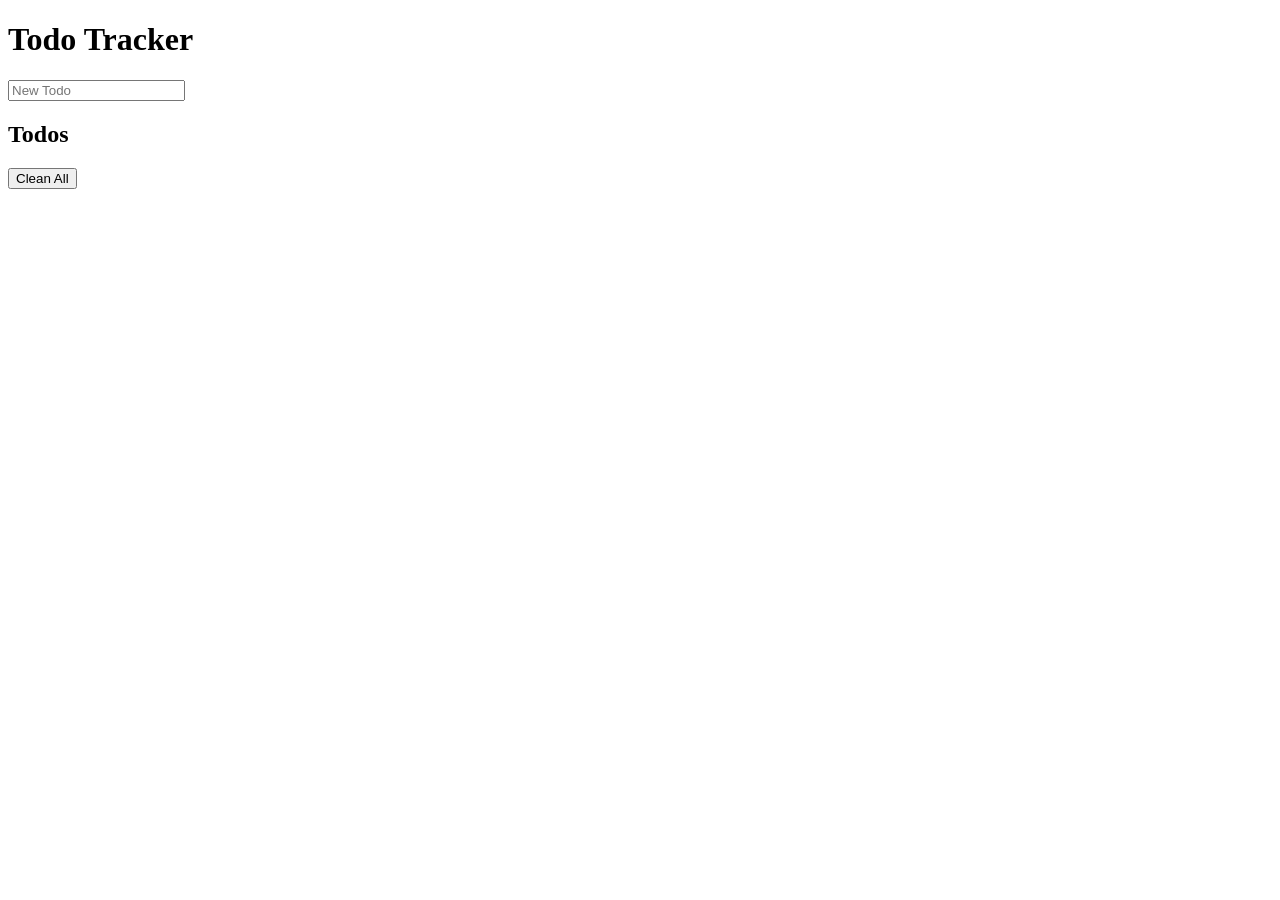
==== todolist/index.html @ 31ed5b8d "2019-0207 todo update" ====
<!DOCTYPE html>
<html>
<head>
    <meta charset="utf-8" />
    <meta http-equiv="X-UA-Compatible" content="IE=edge">
    <title>Todo Tracker</title>
    <meta name="viewport" content="width=device-width, initial-scale=1">
    <!-- <link rel="stylesheet" type="text/css" media="screen" href="main.css" />
    <script src="main.js"></script> -->
</head>
<body>
    <h1 id='title'>Todo Tracker</h1>
    <form action="">
        <input type="text" id="user-todo" placeholder="New Todo">
    </form>
    <h2 class="todo-header">Todos</h2>
    <ul>
        <!-- <li class="todos">List Item1</li>
        <li class="todos">List Item2</li>
        <li class="todos">List Item3</li> -->
    </ul>
    <button class="clean">Clean All</button>
    <script>

        'https://gist.github.com/robgmerrill/3e67a7e0e09acb5b77648f32bff0568f'

        var title = document.querySelector('#title')
            title.textContent = 'Todo Tracker'
        /* 用 textContent 更改指定節點的文本內容，以及他的後代 */

        // 預設的 title
        var defaultTitle = 'My Todo Tracker'

        /* 
            appendChild(): 在子節點的後面添加一個節點
            removeChild(): 移除一個子節點
            createElement(): 透過標籤名稱建立一個 HTML 的元素
            firstChild(): read-only property，返回一個第一個子節點
        */

        // '1. 建立一個 li 元素'
        // var todoItem = document.createElement('li');

        // '2. 用 textContent 添加文字到元素上'
        // todoItem.textContent = 'Go to sleep.';

        // '3. 將準備好的 li 元素，添加到 ul 之中'
        // var todoList = document.querySelector('ul');
        // todoList.appendChild(todoItem)

        '將以上的步驟做成一個 function todoMaker'

        var todoList = document.querySelector('ul');
        
        function todoMaker(text) {
            var todoItem = document.createElement('li');
            todoItem.textContent = text;
            todoList.appendChild(todoItem)
        }

        // var todoMaker = function() {
        //     var todoItem = document.createElement('li');
        //     todoItem.textContent = text;
        //     todoList = document.querySelector('ul');
        //     todoList.appendChild(todoItem)
        // }

        '4. 移除第一個元素，但是空白的文字節點也是一個節點'
        // todoList.removeChild(todoList.firstChild) // 移除到空白的文字節點
        // todoList.removeChild(todoList.firstChild) // 第二個才移除到第一個 li

        // 利用 while 來過濾掉空白，但是這樣會變成 todo list 全部都被刪除了。
        // while(todoList.firstChild) {
        //     todoList.removeChild(todoList.firstChild);
        // }

        /* clean all button */
        '宣告變數 button 是選取 .clean 這個 button，添加一個點擊的事件，然後用剛剛的迴圈來達到 clean all 的效果'
        var button = document.querySelector('.clean');
        button.addEventListener('click', function() {

            // 清除 localStorage
            localStorage.clear()

            // 清除 li
            while(todoList.firstChild) {
                todoList.removeChild(todoList.firstChild);
            }
        })

        '也可以用這種方式達到一樣的效果。'
        // button.addEventListener('click', cleanAll)
        // function cleanAll() {
        //     while(todoList.firstChild) {
        //         todoList.removeChild(todoList.firstChild);
        //     }
        // }

        
        'form 的相關處理'
        
        '選取表單及輸入框，添加 submit 事件，阻止表單預設 submit 時會刷新頁面這個行為'
        var formFiled = document.querySelector('form')
        var input = document.querySelector('#user-todo')

        // var todosArray = []
        /* 判斷 localStorage.getItem('todos') 是否有值，有的話將存入 localStorage 的 JSON 轉成 js，頁面刷新後 localStorage 才會有值 */
        var todosArray = localStorage.getItem('todos') ? JSON.parse(localStorage.getItem('todos')) : [];


        // e 代表當用戶點擊提交並提交表單時發生的'事件(event)'，e.preventDefault() 防止發生預設的行為
        formFiled.addEventListener('submit', function(e) {
            e.preventDefault()

            // 如果沒有輸入內容就 submit 的話，顯示提醒文字，並 return (程式將不會繼續執行下去)
            if(input.value === '') {
                title.textContent = '忘記輸入拉~~~';
                return
            } 

            // 將輸入的值 push 到 todosArray，然後轉成 JSON 格式後存入 localStorage
            todosArray.push(input.value)
            localStorage.setItem('todos', JSON.stringify(todosArray))

            // 提交成功的話，恢復預測的 title，然後將輸入的 todo 新增到 list 中，最後將 input 中的文字清空
            title.textContent = defaultTitle
            todoMaker(input.value)
            input.value = ''
        })

        /* 把存入 localStorage 的 JSON 格式的資料解析為 js 並取出來 */
        var storage = JSON.parse(localStorage.getItem('todos'));
        if(storage) {
            for(let i = 0; i < storage.length; i++) {
                todoMaker(storage[i])
            }
        }

        'localStorage: web storage that stores data with no expiration date'
        /* 範例及使用的教學
            Methods -> setItem(), getItem(), removeItems(), clear()
            setItem(): add a key and value to local storage

            在 console 輸入以下
            localStorage -> 返回儲存在電腦的資訊
            localStorage.setItem('todos', 'Make Breakfast') -> 儲存一筆
            localStorage.setItem('doNotdo', 'sleep') -> 儲存第二筆

            透過 key 取得 value
            localStorage.getItem('todos')

            透過 key 移除一個 key/value pairs
            localStorage.removeItem('doNotdo')

            移除全部的 localStorage 的所有內容
            localStorage.clear()
        */





    </script>
</body>
</html>
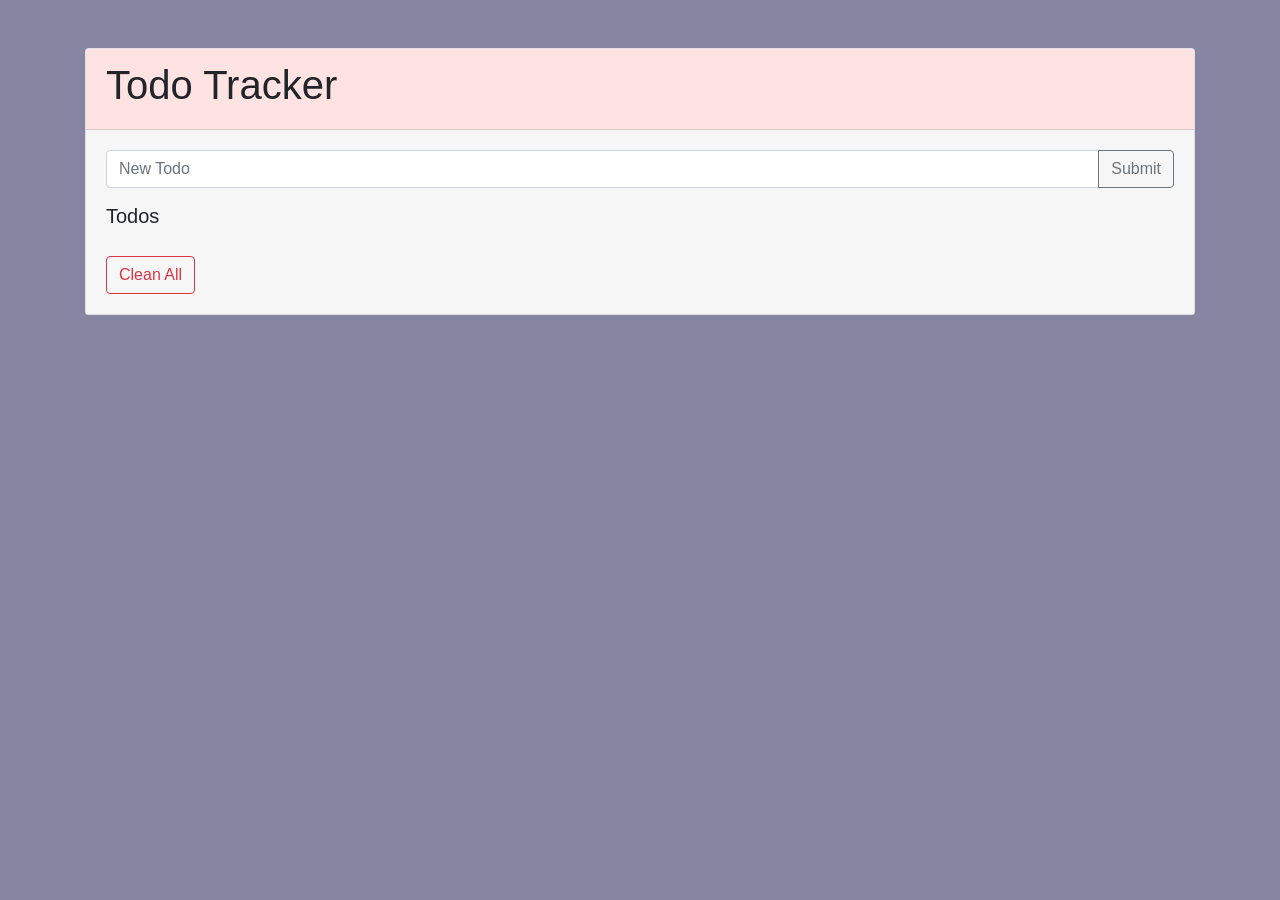
==== commit 8bb3abad: "2019-0207 todo update" ====
--- a/todolist/index.html
+++ b/todolist/index.html
@@ -5,21 +5,35 @@
     <meta http-equiv="X-UA-Compatible" content="IE=edge">
     <title>Todo Tracker</title>
     <meta name="viewport" content="width=device-width, initial-scale=1">
-    <!-- <link rel="stylesheet" type="text/css" media="screen" href="main.css" />
-    <script src="main.js"></script> -->
+    <link rel="stylesheet" href="https://maxcdn.bootstrapcdn.com/bootstrap/4.0.0/css/bootstrap.min.css" integrity="sha384-Gn5384xqQ1aoWXA+058RXPxPg6fy4IWvTNh0E263XmFcJlSAwiGgFAW/dAiS6JXm" crossorigin="anonymous">
+    <link rel="stylesheet" type="text/css" media="screen" href="index.css" />
 </head>
 <body>
-    <h1 id='title'>Todo Tracker</h1>
-    <form action="">
-        <input type="text" id="user-todo" placeholder="New Todo">
-    </form>
-    <h2 class="todo-header">Todos</h2>
-    <ul>
-        <!-- <li class="todos">List Item1</li>
-        <li class="todos">List Item2</li>
-        <li class="todos">List Item3</li> -->
-    </ul>
-    <button class="clean">Clean All</button>
+    <div class="container">
+        <!--  -->
+        <!--  -->
+        <div class="card mt-5">
+            <div class="card-header">
+                <h1 id='title'>Todo Tracker</h1>
+            </div>
+            <div class="card-body">
+                <form action="" class="input-group mb-3">
+                    <input type="text" id="user-todo" class="form-control" placeholder="New Todo">
+                    <div class="input-group-append">
+                        <button class="btn btn-outline-secondary" type="button">Submit</button>
+                    </div>
+                </form>
+                <h5 class="card-title todo-header">Todos</h5>
+                <!-- list group -->
+                <ul class="list-group list-group-flush mb-3 todo-list">
+                    <!-- <li class="list-group-item">List Item1</li> -->
+                    <!-- <li class="list-group-item">List Item2</li> -->
+                </ul>
+                <!--  -->
+                <button class="clean btn btn-outline-danger">Clean All</button>
+            </div>
+        </div>
+    
     <script>
 
         'https://gist.github.com/robgmerrill/3e67a7e0e09acb5b77648f32bff0568f'
@@ -54,6 +68,9 @@
         
         function todoMaker(text) {
             var todoItem = document.createElement('li');
+            var att = document.createAttribute('class');
+            att.value = 'list-group-item';
+            todoItem.setAttributeNode(att)
             todoItem.textContent = text;
             todoList.appendChild(todoItem)
         }
@@ -156,10 +173,6 @@
             localStorage.clear()
         */
 
-
-
-
-
     </script>
 </body>
 </html>
--- a/todolist/index.css
+++ b/todolist/index.css
@@ -0,0 +1,19 @@
+
+* {
+    padding: 0;
+    margin: 0;
+}
+
+body {
+    background: #8785a2;
+}
+.card-header {
+    /* background: #ffc7c7; */
+    background: #ffe2e2;
+}
+.card-body {
+    background: #f6f6f6;
+}
+.list-group-item {
+    background: #f6f6f6;
+}
